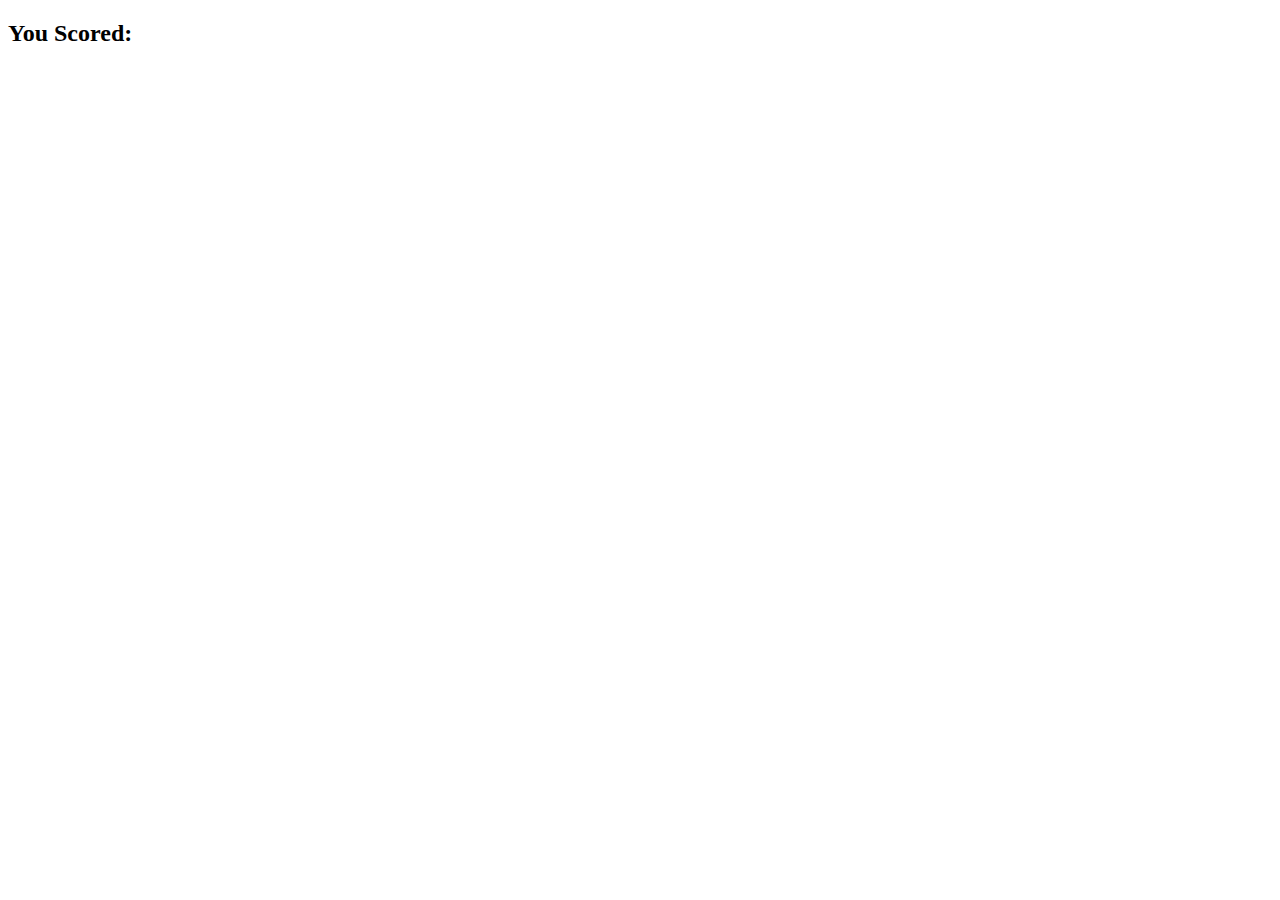
==== assets/end.html @ 99fdc03f "working quiz! Still need to fix scores :(" ====
<!DOCTYPE html>
<html lang="en">

<head>
    <meta charset="UTF-8">
    <meta name="viewport" content="width=device-width, initial-scale=1.0">
    <link href="https://cdn.jsdelivr.net/npm/bootstrap@5.0.0-beta1/dist/css/bootstrap.min.css" rel="stylesheet"
        integrity="sha384-giJF6kkoqNQ00vy+HMDP7azOuL0xtbfIcaT9wjKHr8RbDVddVHyTfAAsrekwKmP1" crossorigin="anonymous">
    <title>Document</title>
</head>

<body>
    <div class="intro py-3 bg-white text-center">
        <div class="container">
            <h2 class="text-primary display-3 my-4">You Scored:</h2>
            <div class="text-center">
                
            </div>
        </div>
    </div>
</body>

</html>
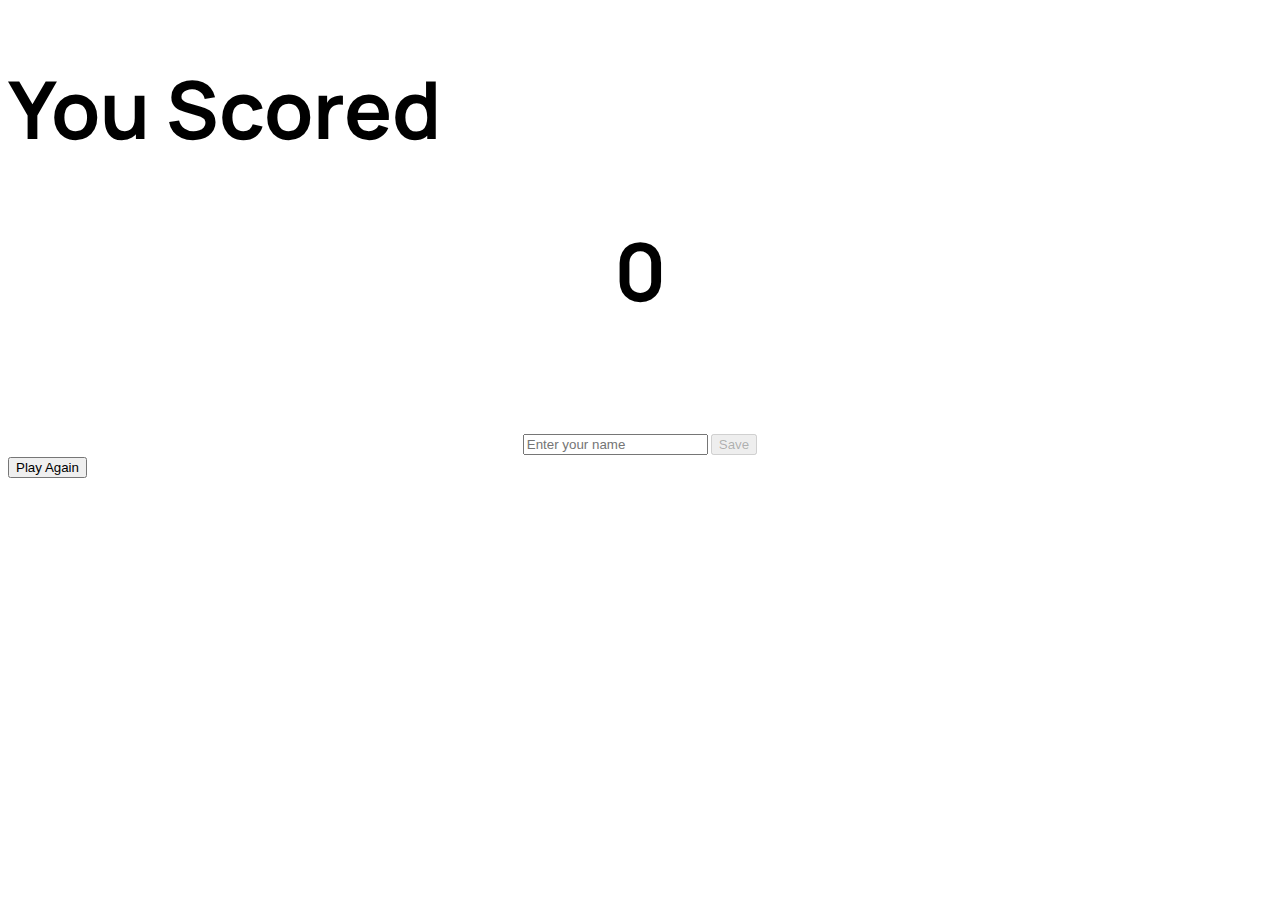
==== commit 17cb6df1: "Working quiz, css added" ====
--- a/assets/end.html
+++ b/assets/end.html
@@ -6,18 +6,32 @@
     <meta name="viewport" content="width=device-width, initial-scale=1.0">
     <link href="https://cdn.jsdelivr.net/npm/bootstrap@5.0.0-beta1/dist/css/bootstrap.min.css" rel="stylesheet"
         integrity="sha384-giJF6kkoqNQ00vy+HMDP7azOuL0xtbfIcaT9wjKHr8RbDVddVHyTfAAsrekwKmP1" crossorigin="anonymous">
-    <title>Document</title>
+    <link rel="preconnect" href="https://fonts.gstatic.com">
+    <link href="https://fonts.googleapis.com/css2?family=Manrope:wght@300;400;700;800&display=swap" rel="stylesheet">
+    <link rel="stylesheet" href="style.css">
+    <title>The End!</title>
 </head>
 
 <body>
-    <div class="intro py-3 bg-white text-center">
-        <div class="container">
-            <h2 class="text-primary display-3 my-4">You Scored:</h2>
-            <div class="text-center">
+   <div class="intro py-3 bg-white text-center">
+       <div class="container">
+           <h1 id="YouScored" class="text-primary display-3 my-4">You Scored</h1>
+           <h1 id="finalScore" class="text-primary display-3 my-4">0</h1>
+       </div>
+   </div>
+      <div class="quiz py-4 bg-primary">
+          <div class="container">
+          <form class="end-form-container">
+               <h2 id="end-text">Enter your name below to save your score!</h2>
+               <input type="text" name="name" id="username" placeholder="Enter your name">
+               <button class="btn" id="saveScoreBtn" type="submit" onclick="saveHighScore(event)" disabled>Save</button>
+           </form>
+           <a href="quiz.html"><button type="button" id="play-again" class="btn btn-dark">Play Again</button></a>
                 
             </div>
         </div>
     </div>
+    <script src="end.js"</script>
 </body>
 
 </html>--- a/assets/style.css
+++ b/assets/style.css
@@ -0,0 +1,45 @@
+.choice-container {
+  text-align: center;
+  font-size: 18px;
+}
+
+.choice-container:hover {
+  cursor: pointer;
+  box-shadow: 0 0.4rem 1.4rem 0 black;
+  transform: scale(1.02);
+  transform: transform 100ms;
+}
+
+#question {
+  font-size: 30px;
+  text-align: center;
+}
+
+body {
+  font-family: 'Manrope', sans-serif;
+}
+
+#finalScore {
+  font-size: 80px;
+  text-align: center;
+  
+}
+
+#YouScored {
+    font-size: 80px;
+    
+}
+
+#end-text {
+    color: white;
+    text-align: center;
+}
+
+form {
+    text-align: center;
+
+}
+
+#play-again {
+    text-align: center;
+}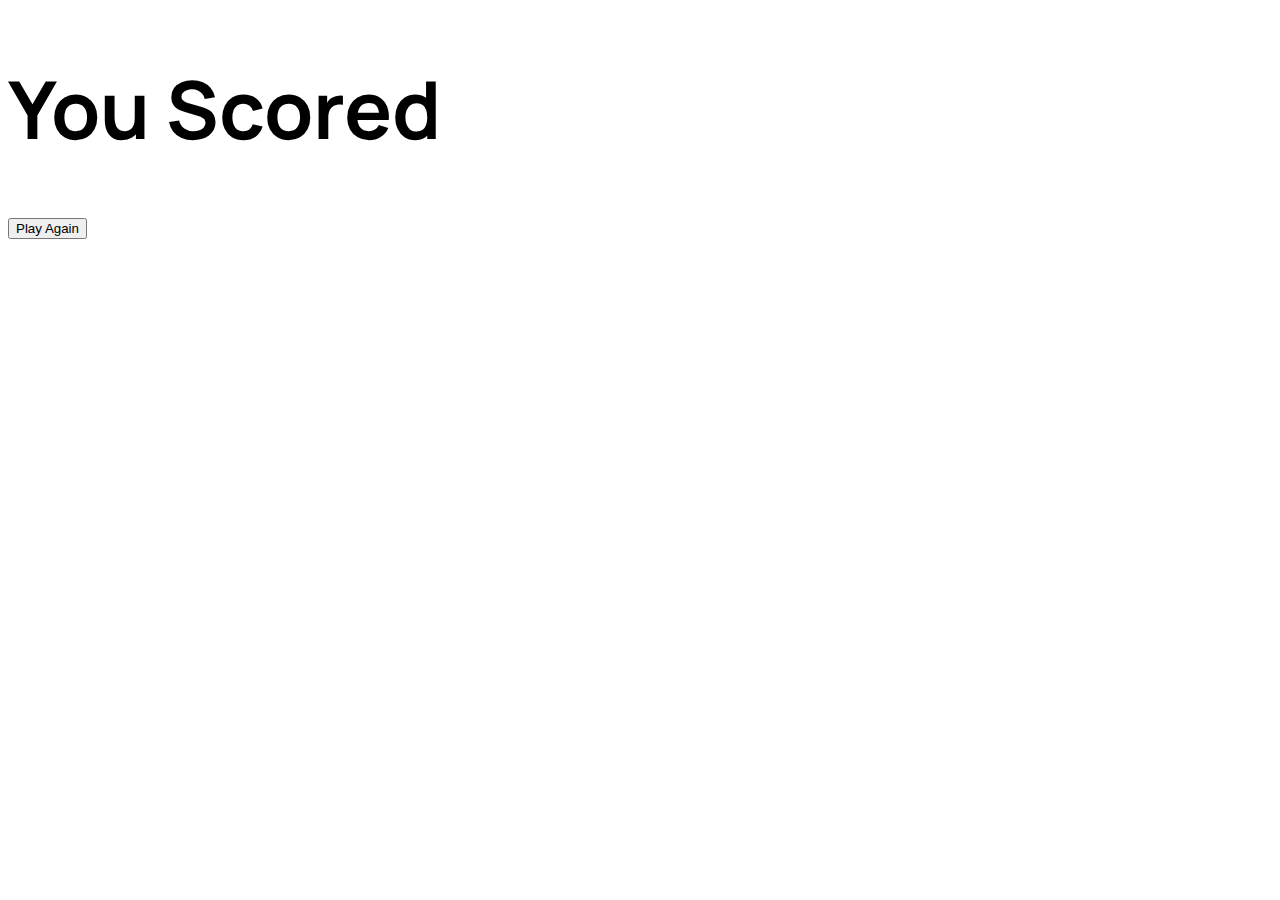
==== commit 574cb426: "working quiz" ====
--- a/assets/end.html
+++ b/assets/end.html
@@ -13,25 +13,19 @@
 </head>
 
 <body>
-   <div class="intro py-3 bg-white text-center">
-       <div class="container">
-           <h1 id="YouScored" class="text-primary display-3 my-4">You Scored</h1>
-           <h1 id="finalScore" class="text-primary display-3 my-4">0</h1>
-       </div>
-   </div>
-      <div class="quiz py-4 bg-primary">
-          <div class="container">
-          <form class="end-form-container">
-               <h2 id="end-text">Enter your name below to save your score!</h2>
-               <input type="text" name="name" id="username" placeholder="Enter your name">
-               <button class="btn" id="saveScoreBtn" type="submit" onclick="saveHighScore(event)" disabled>Save</button>
-           </form>
-           <a href="quiz.html"><button type="button" id="play-again" class="btn btn-dark">Play Again</button></a>
-                
-            </div>
+    <div class="intro py-3 bg-white text-center">
+        <div class="container">
+            <h1 id="YouScored" class="text-primary display-3 my-4">You Scored</h1>
+            <h1 id="finalScore" class="text-primary display-3 my-4">0</h1>
         </div>
     </div>
-    <script src="end.js"</script>
+    <div class="quiz py-4 bg-primary">
+            <a href="quiz.html"><button type="button" id="playagain" class="btn btn-dark">Play Again</button></a>
+
+        </div>
+    </div>
+    </div>
+    <script src="end.js"></script>
 </body>
 
 </html>--- a/assets/style.css
+++ b/assets/style.css
@@ -39,7 +39,6 @@
     text-align: center;
 
 }
-
-#play-again {
-    text-align: center;
+#playagain {
+  text-align: center
 }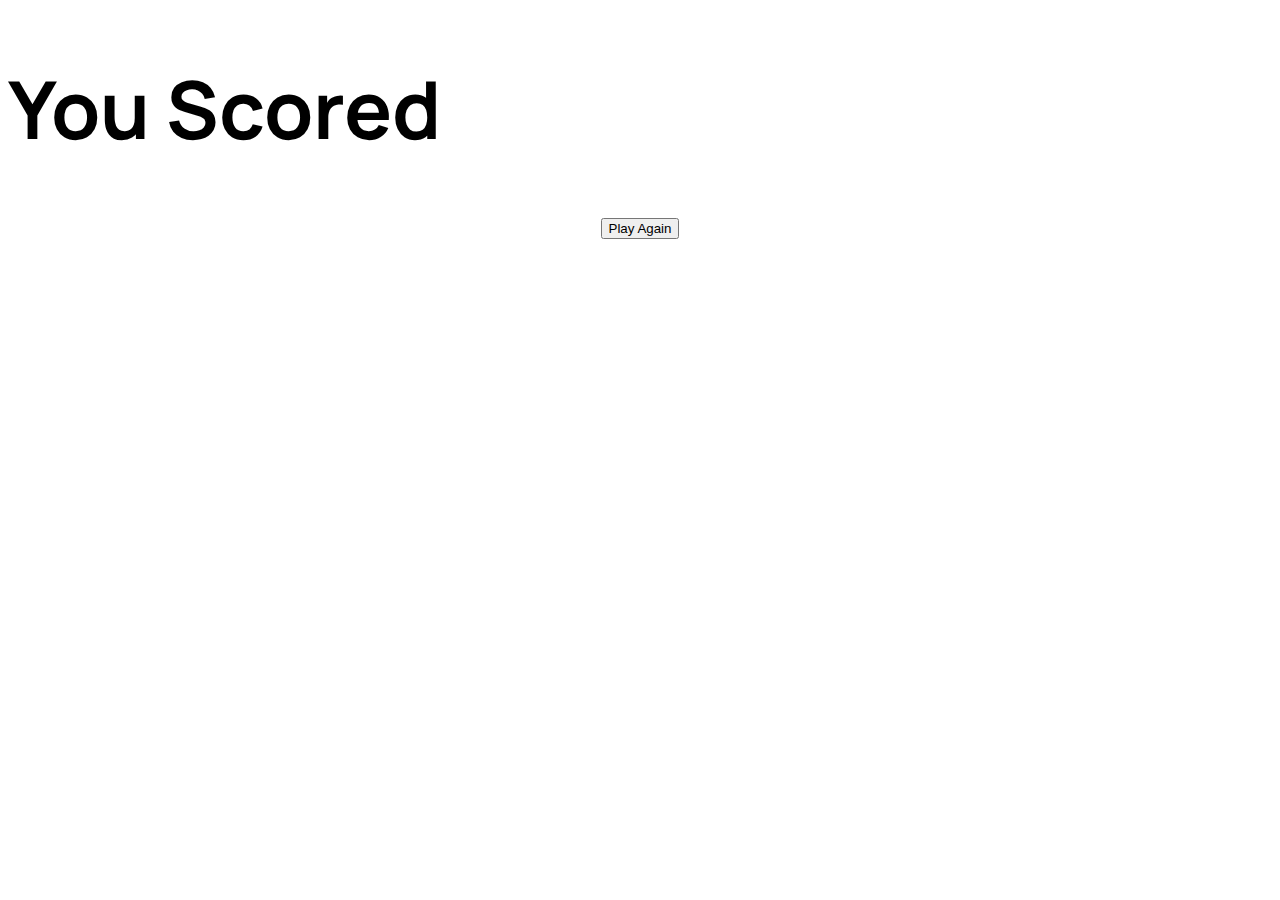
==== commit 63477d10: "added readme and comments" ====
--- a/assets/end.html
+++ b/assets/end.html
@@ -19,8 +19,8 @@
             <h1 id="finalScore" class="text-primary display-3 my-4">0</h1>
         </div>
     </div>
-    <div class="quiz py-4 bg-primary">
-            <a href="quiz.html"><button type="button" id="playagain" class="btn btn-dark">Play Again</button></a>
+    <div id="play-again" class="quiz py-4 bg-primary">
+            <a href="quiz.html"><button type="button" class="btn btn-dark">Play Again</button></a>
 
         </div>
     </div>
--- a/assets/style.css
+++ b/assets/style.css
@@ -2,7 +2,7 @@
   text-align: center;
   font-size: 18px;
 }
-
+/* The coolest thing I figured out was this hover function.  */
 .choice-container:hover {
   cursor: pointer;
   box-shadow: 0 0.4rem 1.4rem 0 black;
@@ -39,6 +39,7 @@
     text-align: center;
 
 }
-#playagain {
-  text-align: center
+#play-again {
+  text-align: center;
+  font-weight: bolder;
 }